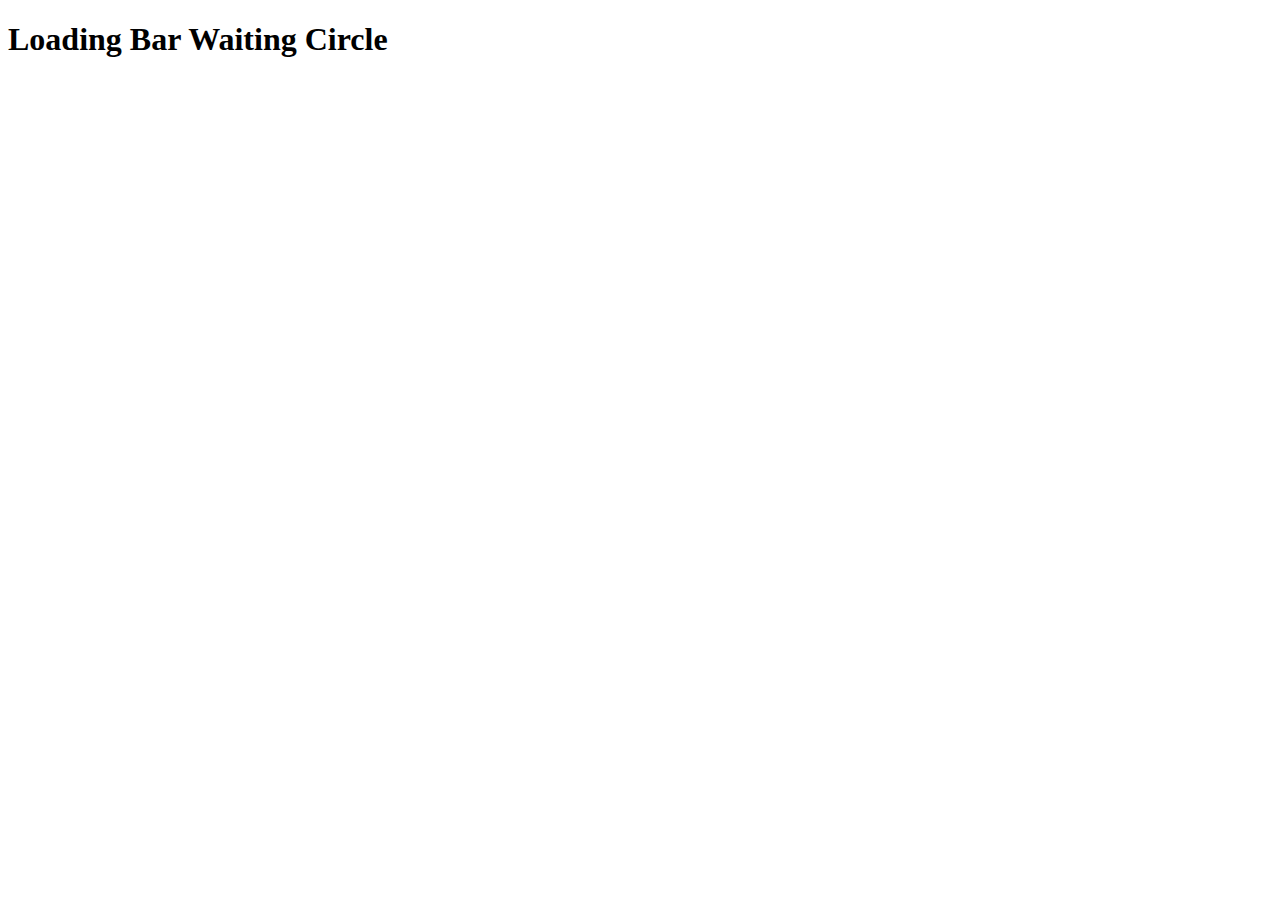
==== index.html @ 69d8e761 "Add files via upload" ====
<!DOCTYPE html>
<html lang="en">
<head>
  <meta charset="UTF-8">
  <meta name="viewport" content="width=device-width, initial-scale=1.0">
  <title>Loading</title>
</head>
<body>
  <h1><Loading.../h1> 
    <a ref= "loading_bar/index.html">Loading Bar</a>
    <a ref= "waiting_circle/index.html">Waiting Circle </a>
</body>
</html>
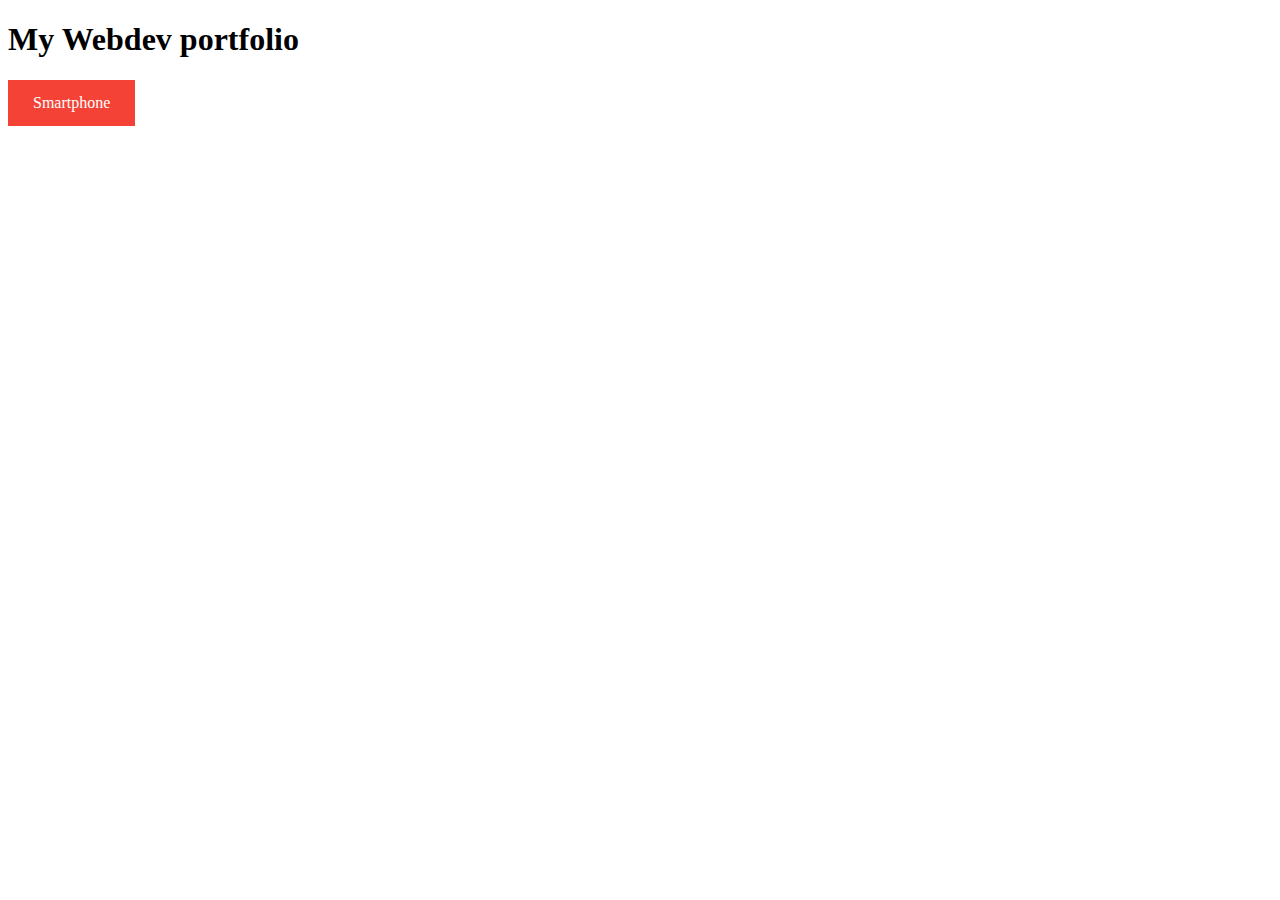
==== commit 9de7b6bc: "get the webdev page ready" ====
--- a/index.html
+++ b/index.html
@@ -3,11 +3,11 @@
 <head>
   <meta charset="UTF-8">
   <meta name="viewport" content="width=device-width, initial-scale=1.0">
-  <title>Loading</title>
+  <link rel="stylesheet" href="style.css">
+  <title>Week 7</title>
 </head>
 <body>
-  <h1><Loading.../h1> 
-    <a ref= "loading_bar/index.html">Loading Bar</a>
-    <a ref= "waiting_circle/index.html">Waiting Circle </a>
+  <h1>My Webdev portfolio</h1>
+  <a href="smartphone">Smartphone</a>
 </body>
 </html>--- a/style.css
+++ b/style.css
@@ -0,0 +1,8 @@
+a {
+  background-color: #f44336;
+  color: white;
+  padding: 14px 25px;
+  text-align: center;
+  text-decoration: none;
+  display: inline-block;
+}